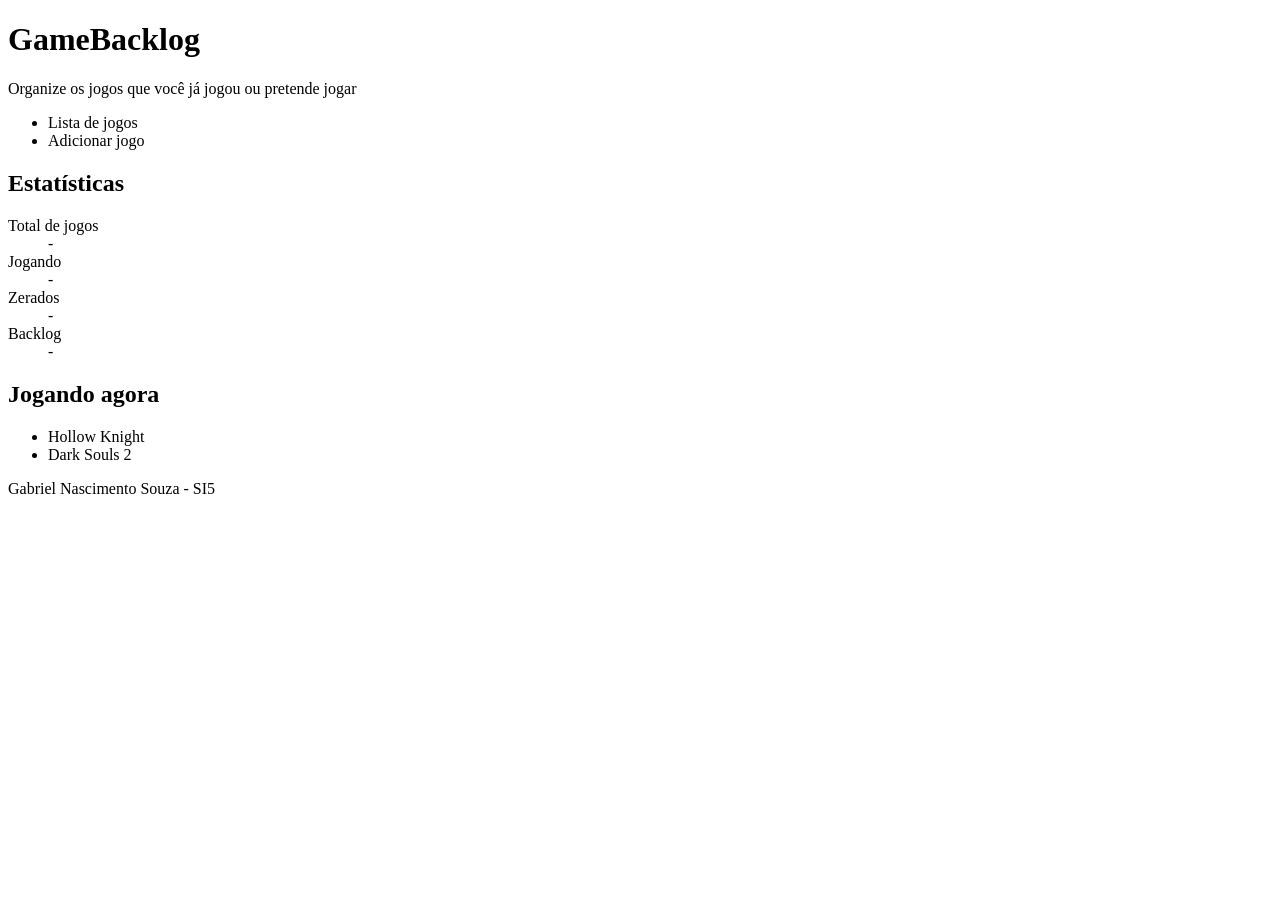
==== src/main/resources/templates/index.html @ 51e53bbf "Primeiro commit" ====
<!DOCTYPE html>
<html xmlns:th="http://www.thymeleaf.org">
<head>
    <meta charset="UTF-8">
    <meta http-equiv="X-UA-Compatible" content="IE=edge">
    <meta name="viewport" content="width=device-width, initial-scale=1.0">
    <title>GameBacklog</title>
    <link rel="stylesheet" th:href="@{/css/style.css}">
</head>

<body>

    <header>
        <h1><a th:href="@{/}">GameBacklog</a></h1>
        <p>Organize os jogos que você já jogou ou pretende jogar</p>
    </header>

    <nav>
        <ul>
            <li><a th:href="@{/gamelist}">Lista de jogos</a></li>
            <li><a th:href="@{/add}">Adicionar jogo</a></li>
        </ul>
    </nav>

    <main>
        <section>
            <h2>Estatísticas</h2>
            <dl>
                <dt>Total de jogos</dt>
                <dd>-</dd>
                <dt>Jogando</dt>
                <dd>-</dd>
                <dt>Zerados</dt>
                <dd>-</dd>
                <dt>Backlog</dt>
                <dd>-</dd>
            </dl>
        </section>

        <section>
            <h2>Jogando agora</h2>

            <ul class="game-list">
                <li>Hollow Knight</li>
                <li>Dark Souls 2</li>
            </ul>
        </section>
    </main>
    <footer><p>Gabriel Nascimento Souza - SI5</p></footer>

</body>
</html>
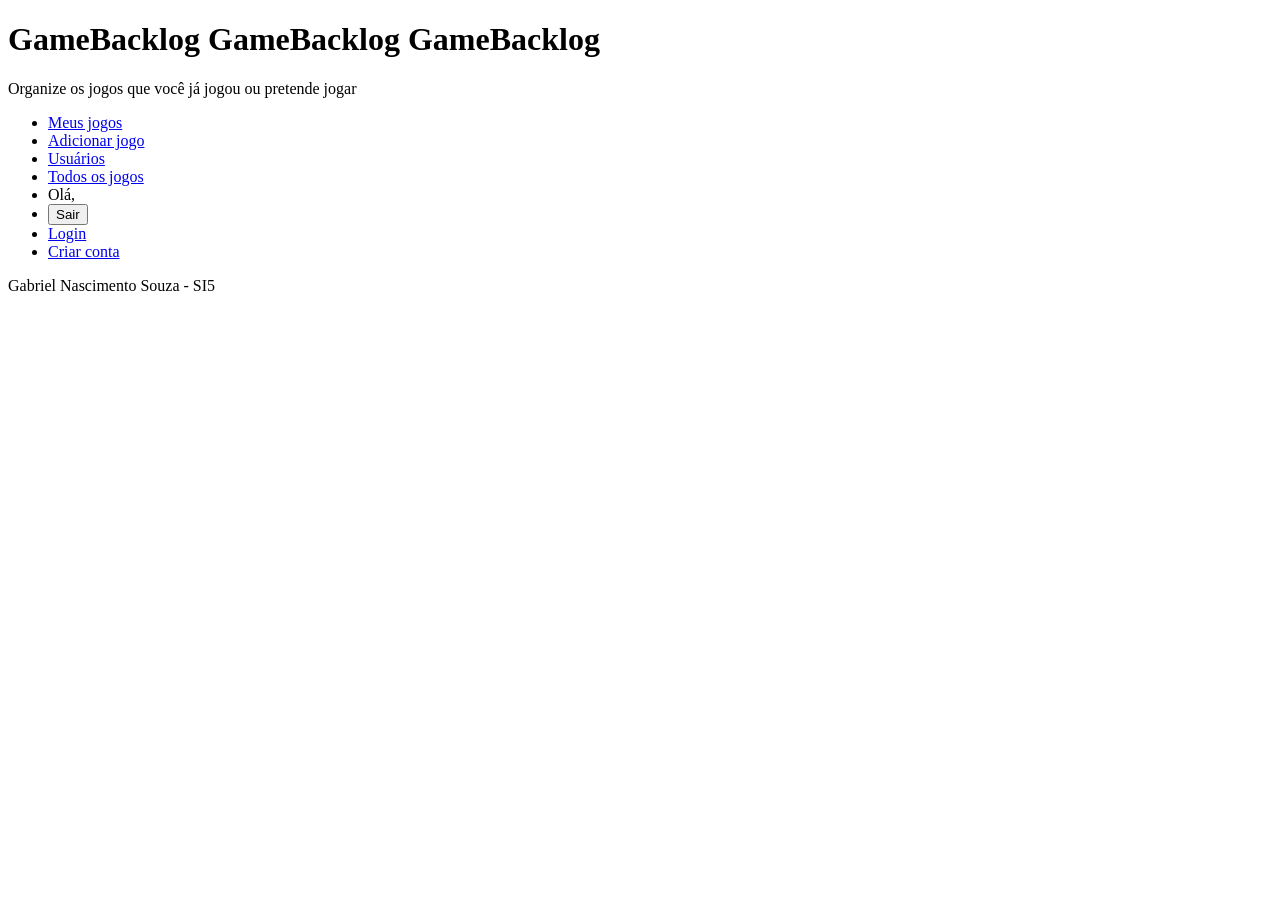
==== commit 95d761fb: "Implementação de autenticação + ajustes CSS" ====
--- a/src/main/resources/templates/index.html
+++ b/src/main/resources/templates/index.html
@@ -1,5 +1,6 @@
 <!DOCTYPE html>
-<html xmlns:th="http://www.thymeleaf.org">
+<html xmlns:th="http://www.thymeleaf.org"
+      xmlns:sec="http://www.thymeleaf.org/extras/spring-security">
 <head>
     <meta charset="UTF-8">
     <meta http-equiv="X-UA-Compatible" content="IE=edge">
@@ -11,41 +12,60 @@
 <body>
 
     <header>
-        <h1><a th:href="@{/}">GameBacklog</a></h1>
+        <h1>
+            <a sec:authorize="hasRole('ADMIN')" th:href="@{/admin/dashboard}">
+                GameBacklog
+            </a>
+
+            <a sec:authorize="hasRole('USER')" th:href="@{/dashboard}">
+                GameBacklog
+            </a>
+
+            <a sec:authorize="!isAuthenticated()" th:href="@{/}">
+                GameBacklog
+            </a>
+        </h1>
         <p>Organize os jogos que você já jogou ou pretende jogar</p>
     </header>
 
     <nav>
-        <ul>
-            <li><a th:href="@{/gamelist}">Lista de jogos</a></li>
-            <li><a th:href="@{/add}">Adicionar jogo</a></li>
+        <ul class="nav-list">
+            <li sec:authorize="isAuthenticated() and hasRole('USER')">
+                <a href="/gamelist">Meus jogos</a>
+            </li>
+
+            <li sec:authorize="isAuthenticated() and hasRole('USER')">
+                <a href="/addgame">Adicionar jogo</a>
+            </li>
+
+            <li sec:authorize="isAuthenticated() and hasRole('ADMIN')">
+                <a href="/user/list">Usuários</a>
+            </li>
+
+            <li sec:authorize="isAuthenticated() and hasRole('ADMIN')">
+                <a href="/game/list-all">Todos os jogos</a>
+            </li>
+
+            <li class="user-info" sec:authorize="isAuthenticated()">
+                Olá, <strong sec:authentication="name"></strong>
+            </li>
+
+            <li sec:authorize="isAuthenticated()">
+                <form th:action="@{/logout}" method="post">
+                    <button class="logout-button">Sair</button>
+                </form>
+            </li>
+
+            <li sec:authorize="!isAuthenticated()">
+                <a href="/login">Login</a>
+            </li>
+
+            <li sec:authorize="!isAuthenticated()">
+                <a href="/user/register">Criar conta</a>
+            </li>
         </ul>
     </nav>
 
-    <main>
-        <section>
-            <h2>Estatísticas</h2>
-            <dl>
-                <dt>Total de jogos</dt>
-                <dd>-</dd>
-                <dt>Jogando</dt>
-                <dd>-</dd>
-                <dt>Zerados</dt>
-                <dd>-</dd>
-                <dt>Backlog</dt>
-                <dd>-</dd>
-            </dl>
-        </section>
-
-        <section>
-            <h2>Jogando agora</h2>
-
-            <ul class="game-list">
-                <li>Hollow Knight</li>
-                <li>Dark Souls 2</li>
-            </ul>
-        </section>
-    </main>
     <footer><p>Gabriel Nascimento Souza - SI5</p></footer>
 
 </body>
